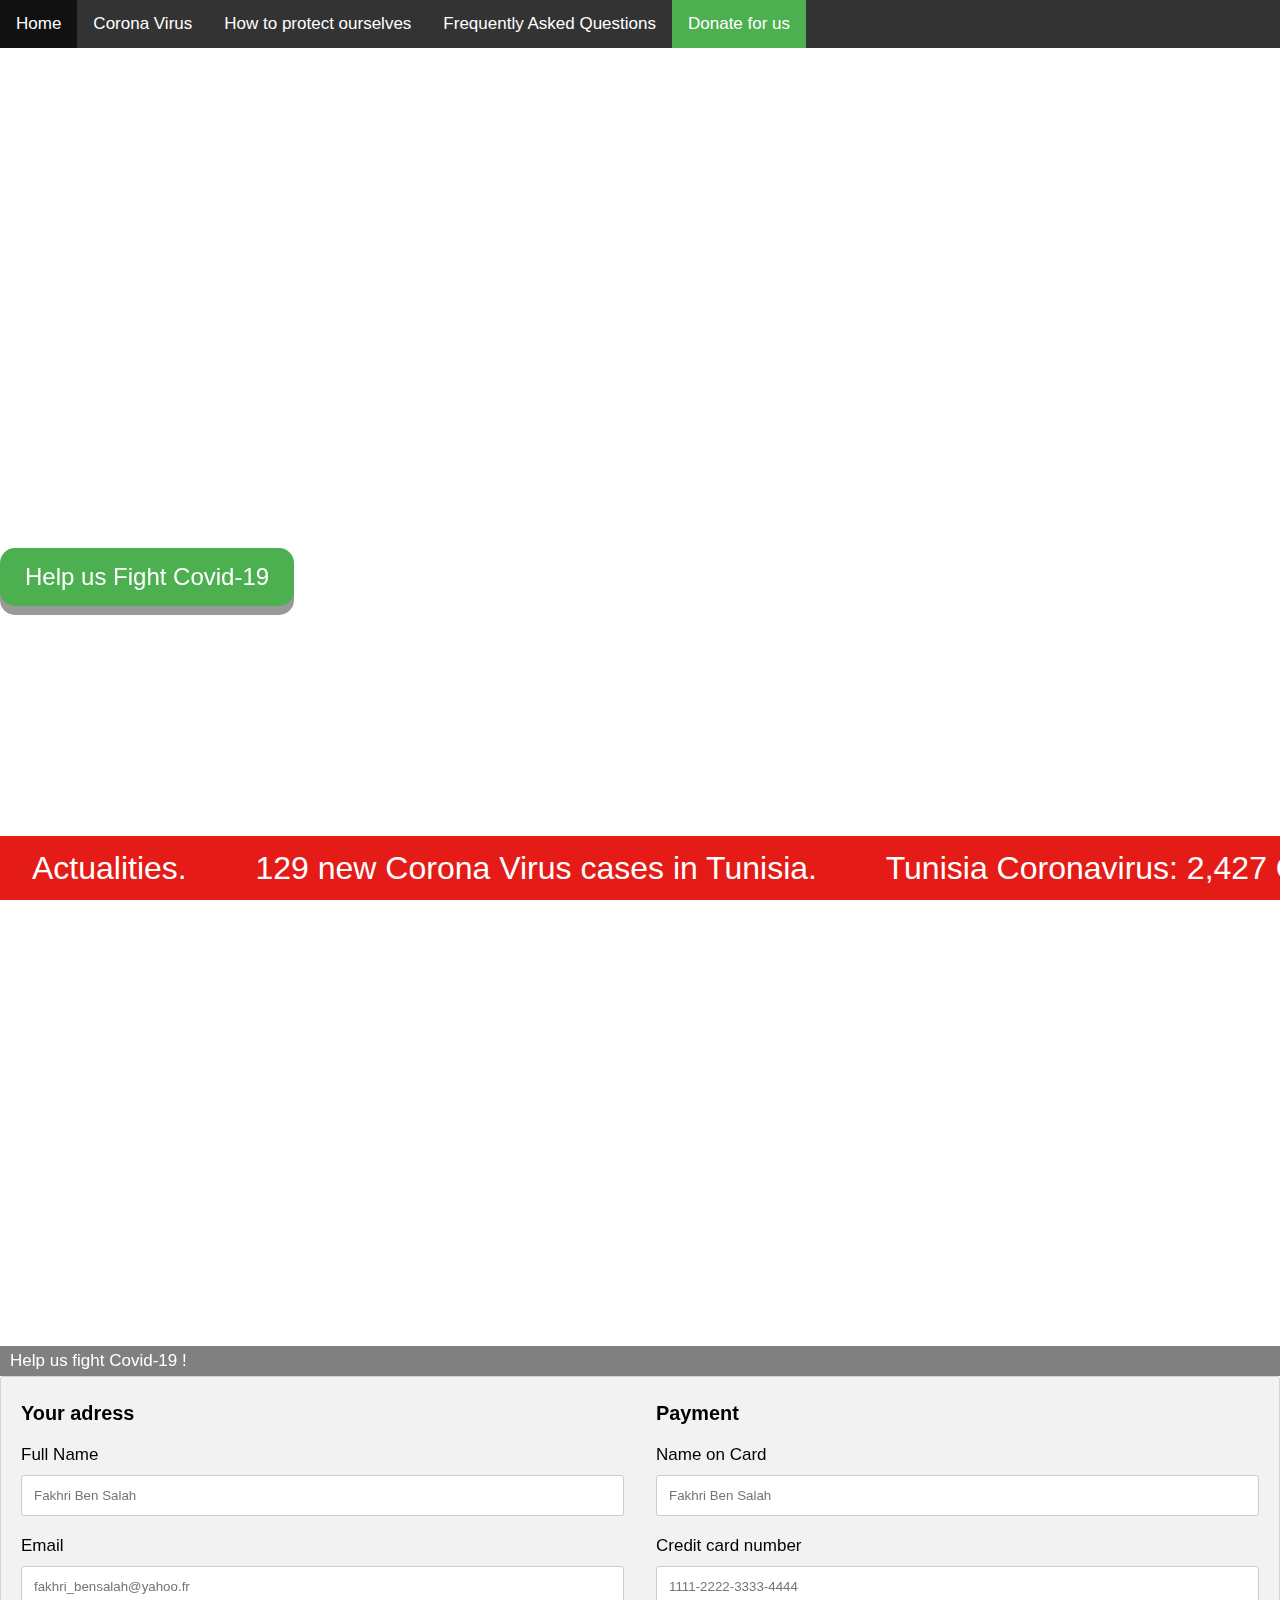
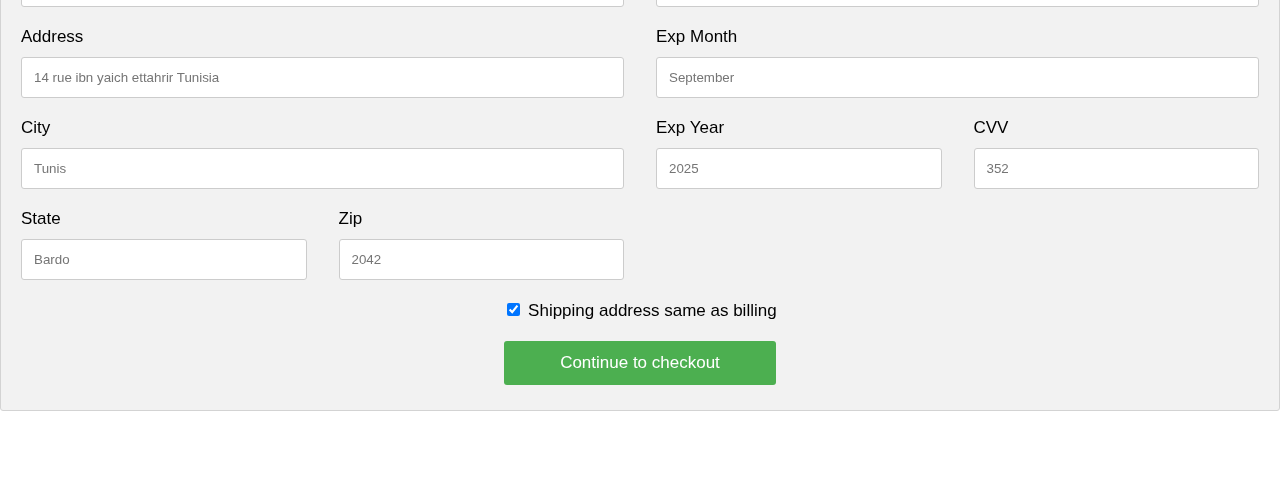
==== Donate.html @ afccd5d8 "Merge pull request #7 from FakhriBenSalah/master" ====
<!DOCTYPE html>
<html>
<meta charset="UTF-8">

<link rel="stylesheet" href="styles.css">
<meta name="viewport" content="width=device-width, initial-scale=1"> <!-- width that follows the screen of any device -->



<head>

    <script src="https://ajax.googleapis.com/ajax/libs/jquery/3.5.1/jquery.min.js"></script>
  <title></title>
  <link rel="stylesheet" href="styles.css">
  

</head>




<body>
  <header>
  <ul>
<li><a href="index.html">Home</a></li>
  <li><a href="CoronaVirus.html">Corona Virus</a></li>
  <li><a href="Protect.html">How to protect ourselves</a></li>
  <li><a href="FAQ.html">Frequently Asked Questions</a></li>
  <li><a class="activee" href="Donate.html">Donate for us</a></li>
  
</ul>
  </header>


<video autoplay muted loop id="myVideo">
  <source src="videos/donatebg.mp4" type="video/mp4">
</video> 




 


<br><br><br><br><br><br><br><br><br><br><br><br><br><br><br><br><br><br><br><br><br><br><br><br><br>
<button class="button" onClick="document.getElementById('bottompage').scrollIntoView();">Help us Fight Covid-19</button>




 


 <br> <br> <br> <br> <br> <br> <br> <br> <br> <br> <br> <br> <br> <br> <br> <br> <br> <br> <br><br> <br> <br> <br> <br> <br> <br> <br> <br> <br> <br> <br> <br> <br> <br> <br> <br> <br> <br>

 
   
   


<!-- responsive form -->
<form>
  <legend id="bottompage">Help us fight Covid-19 !</legend>

<div class="row">
  <div class="col-75">
    <div class="container">
      <form action="/action_page.php">

        <div class="row">
          <div class="col-50">
            <h3>Your adress</h3>
            <label for="fname"><i class="fa fa-user"></i> Full Name</label>
            <input type="text" id="fname" name="firstname" placeholder="Fakhri Ben Salah">
            <label for="email"><i class="fa fa-envelope"></i> Email</label>
            <input type="text" id="email" name="email" placeholder="fakhri_bensalah@yahoo.fr">
            <label for="adr"><i class="fa fa-address-card-o"></i> Address</label>
            <input type="text" id="adr" name="address" placeholder="14 rue ibn yaich ettahrir Tunisia">
            <label for="city"><i class="fa fa-institution"></i> City</label>
            <input type="text" id="city" name="city" placeholder="Tunis">

            <div class="row">
              <div class="col-50">
                <label for="state">State</label>
                <input type="text" id="state" name="state" placeholder="Bardo">
              </div>
              <div class="col-50">
                <label for="zip">Zip</label>
                <input type="text" id="zip" name="zip" placeholder="2042">
              </div>
            </div>
          </div>

          <div class="col-50">
            <h3>Payment</h3>
            
            
            <label for="cname">Name on Card</label>
            <input type="text" id="cname" name="cardname" placeholder="Fakhri Ben Salah">
            <label for="ccnum">Credit card number</label>
            <input type="text" id="ccnum" name="cardnumber" placeholder="1111-2222-3333-4444">
            <label for="expmonth">Exp Month</label>
            <input type="text" id="expmonth" name="expmonth" placeholder="September">

            <div class="row">
              <div class="col-50">
                <label for="expyear">Exp Year</label>
                <input type="text" id="expyear" name="expyear" placeholder="2025">
              </div>
              <div class="col-50">
                <label for="cvv">CVV</label>
                <input type="text" id="cvv" name="cvv" placeholder="352">
              </div>
            </div>
          </div>

        </div>
        <center><label>
          <input type="checkbox" checked="checked" name="sameadr"> Shipping address same as billing
        </label>
        <input type="submit" value="Continue to checkout" class="btn" ></center>
      </form>
    </div>
  </div>

  
</div>


</form>




</body>
<footer>
 
<div class="ticker-wrap">
<div class="ticker">
  <div class="ticker__item">Actualities.</div>
  <div class="ticker__item">129 new Corona Virus cases in Tunisia.</div>
  <div class="ticker__item">Tunisia Coronavirus: 2,427 Cases and 60 Deaths.</div>
  <div class="ticker__item">Tunisia-Sousse: The number of local contaminations increases to 85.</div>
  <div class="ticker__item">Tunisia-Kef reports new death from COVID-19.</div>
  <div class="ticker__item">Tunisia-Mahdia: The COVID-19 center exceeds its capacity.</div>
  <div class="ticker__item">Tunisia-COVID-59 more infections reported in Gabes.</div>
  <div class="ticker__item">Tunisia-113 more local coronavirus infections ,death toll hits 60.</div>
  <div class="ticker__item">Tunisia-CNSS calls for compliance with preventive measures against Covid-19. </div>
  <div class="ticker__item">Tunisia-Habib Kchaou: Travellers banned to enter to Tunisia unless they show up a negative test.</div>
</div>
</div>
</footer>
</html>
---- styles.css ----
body {
  margin: 0;
  font-family: Arial;
  font-size: 17px;
}

.header {
  padding: 3px;
  text-align: center;
  color: red;
  font-family: Cambria;

}




#myVideo {
  position: fixed;
  right: 0;
  bottom: 0;
  min-width: 100%; 
  min-height: 100%;
  z-index: -1;
}


ul {
  list-style-type: none;
  margin: 0;
  padding: 0;
  overflow: hidden;
  background-color: #333;
  position: -webkit-sticky; 
  position: sticky;
  top: 0;
  overflow:  auto;
}

li {
  float: left;

}

li a {
  display: block;
  color: white;
  text-align: center;
  padding: 14px 16px;
  text-decoration: none;
}

li a:hover {
  background-color: #111;
}

.activee {
  background-color: #4CAF50;
}

.right {
  float: right;
}






/*slide show */

* {box-sizing: border-box}
body {font-family: Verdana, sans-serif; margin:0}
.mySlides {display: none}
img {vertical-align: middle;}

/* Slideshow container */
.slideshow-container {
  max-width: 900px;
  position: relative;
  margin: auto;
}

/* Next & previous buttons */
.prev, .next {
  cursor: pointer;
  position: absolute;
  top: 50%;
  width: auto;
  padding: 16px;
  margin-top: -22px;
  color: white;
  font-weight: bold;
  font-size: 18px;
  transition: 0.6s ease;
  border-radius: 0 3px 3px 0;
  user-select: none;
}

/* Position the "next button" to the right */
.next {
  right: 0;
  border-radius: 3px 0 0 3px;
}

/* On hover, add a black background color with a little bit see-through */
.prev:hover, .next:hover {
  background-color: rgba(0,0,0,0.8);
}

/* Caption text */
.text {
  color: #f2f2f2;
  font-size: 15px;
  padding: 8px 12px;
  position: absolute;
  bottom: 8px;
  width: 100%;
  text-align: center;
}

/* Number text (1/3 etc) */
.numbertext {
  color: #f2f2f2;
  font-size: 12px;
  padding: 8px 12px;
  position: absolute;
  top: 0;
}

/* The dots/bullets/indicators */
.dot {
  cursor: pointer;
  height: 15px;
  width: 15px;
  margin: 0 2px;
  background-color: #bbb;
  border-radius: 50%;
  display: inline-block;
  transition: background-color 0.6s ease;
}

.active, .dot:hover {
  background-color: #717171;
}

/* Fading animation */
.fade {
  -webkit-animation-name: fade;
  -webkit-animation-duration: 1.5s;
  animation-name: fade;
  animation-duration: 1.5s;
}

@-webkit-keyframes fade {
  from {opacity: .4} 
  to {opacity: 1}
}

@keyframes fade {
  from {opacity: .4} 
  to {opacity: 1}
}

/* On smaller screens, decrease text size */
@media only screen and (max-width: 300px) {
  .prev, .next,.text {font-size: 11px}
}




/*fieldset and legend */

fieldset {
  background-color: #859AD4;
}

legend {
  background-color: gray;
  color: white;
  padding: 5px 10px;
}

h1 {
  float: right;
}




.ticker-wrap {
  position: fixed;
  bottom: 0;
    left: 0;
  width: 100%;
  overflow: hidden;
  height: 4rem;
  background-color: #e41b17;
  box-sizing: content-box;
}

.ticker-wrap .ticker {
  display: inline-block;
  height: 4rem;
  line-height: 4rem;
  white-space: nowrap;
  padding-right: 100%;
  box-sizing: content-box;
  -webkit-animation-iteration-count: infinite;
  animation-iteration-count: infinite;
  -webkit-animation-timing-function: linear;
  animation-timing-function: linear;
  -webkit-animation-name: ticker;
  animation-name: ticker;
  -webkit-animation-duration: 60s;
  animation-duration: 60s;
}

.ticker-wrap .ticker__item {
  display: inline-block;
  padding: 0 2rem;
  font-size: 2rem;
  color: white;
}

@-webkit-keyframes ticker {
  0% {
    -webkit-transform: translate3d(0, 0, 0);
    transform: translate3d(0, 0, 0);
    visibility: visible;
  }
  100% {
    -webkit-transform: translate3d(-100%, 0, 0);
    transform: translate3d(-100%, 0, 0);
  }
}
@keyframes ticker {
  0% {
    -webkit-transform: translate3d(0, 0, 0);
    transform: translate3d(0, 0, 0);
    visibility: visible;
  }
  100% {
    -webkit-transform: translate3d(-100%, 0, 0);
    transform: translate3d(-100%, 0, 0);
  }
}




footer {
    display: flex;
    justify-content: center;
    padding: 40px;
}



/* form checkout */

.row {
  display: -ms-flexbox; /* IE10 */
  display: flex;
  -ms-flex-wrap: wrap; /* IE10 */
  flex-wrap: wrap;
  margin: 0 -16px;
}

.col-25 {
  -ms-flex: 25%; /* IE10 */
  flex: 25%;
}

.col-50 {
  -ms-flex: 50%; /* IE10 */
  flex: 50%;
}

.col-75 {
  -ms-flex: 75%; /* IE10 */
  flex: 75%;
}

.col-25,
.col-50,
.col-75 {
  padding: 0 16px;
}

.container {
  background-color: #f2f2f2;
  padding: 5px 20px 15px 20px;
  border: 1px solid lightgrey;
  border-radius: 3px;
}

input[type=text] {
  width: 100%;
  margin-bottom: 20px;
  padding: 12px;
  border: 1px solid #ccc;
  border-radius: 3px;
}

label {
  margin-bottom: 10px;
  display: block;
}

.icon-container {
  margin-bottom: 20px;
  padding: 7px 0;
  font-size: 24px;
}

.btn {
  background-color: #4CAF50;
  color: white;
  padding: 12px;
  margin: 10px 0;
  border: none;
  width: 22%;
  border-radius: 3px;
  cursor: pointer;
  font-size: 17px;
}

.btn:hover {
  background-color: #45a049;
}

span.price {
  float: right;
  color: grey;
}

/* Responsive layout - when the screen is less than 800px wide, make the two columns stack on top of each other instead of next to each other (and change the direction - make the "cart" column go on top) */
@media (max-width: 800px) {
  .row {
    flex-direction: column-reverse;
  }
  .col-25 {
    margin-bottom: 20px;
  }
}


/* for donate button style */

.button {
  padding: 15px 25px;
  font-size: 24px;
  text-align: center;
  cursor: pointer;
  outline: none;
  color: #fff;
  background-color: #4CAF50;
  border: none;
  border-radius: 15px;
  box-shadow: 0 9px #999;
}

.button:hover {background-color: #3e8e41}

.button:active {
  background-color: #3e8e41;
  box-shadow: 0 5px #666;
  transform: translateY(4px);
}




/* table */

.tablink {
  background-color: #555;
  color: white;
  border: none;
  outline: none;
  cursor: pointer;
  padding: 14px 16px;
  font-size: 17px;
  width: 27%;
}

.tablink:hover {
  background-color: #777;
}

/* Style the tab content */
.tabcontent {
  color: white;
  display: none;
  padding: 50px;
  text-align: center;
  margin-left: 30px;
  margin-right: 30px;
}

#first {background-color:green;}
#second {background-color:orange;}
#third {background-color:red;}


/* transparent text background */



div.transbox {
  margin: 30px;
  background-color: #ffffff;
  border: 1px solid black;
  opacity: 0.6;
}

div.transbox p {
  margin: 5%;
  font-weight: bold;
  color: #000000;
}
---- styles.css ----
body {
  margin: 0;
  font-family: Arial;
  font-size: 17px;
}

.header {
  padding: 3px;
  text-align: center;
  color: red;
  font-family: Cambria;

}




#myVideo {
  position: fixed;
  right: 0;
  bottom: 0;
  min-width: 100%; 
  min-height: 100%;
  z-index: -1;
}


ul {
  list-style-type: none;
  margin: 0;
  padding: 0;
  overflow: hidden;
  background-color: #333;
  position: -webkit-sticky; 
  position: sticky;
  top: 0;
  overflow:  auto;
}

li {
  float: left;

}

li a {
  display: block;
  color: white;
  text-align: center;
  padding: 14px 16px;
  text-decoration: none;
}

li a:hover {
  background-color: #111;
}

.activee {
  background-color: #4CAF50;
}

.right {
  float: right;
}






/*slide show */

* {box-sizing: border-box}
body {font-family: Verdana, sans-serif; margin:0}
.mySlides {display: none}
img {vertical-align: middle;}

/* Slideshow container */
.slideshow-container {
  max-width: 900px;
  position: relative;
  margin: auto;
}

/* Next & previous buttons */
.prev, .next {
  cursor: pointer;
  position: absolute;
  top: 50%;
  width: auto;
  padding: 16px;
  margin-top: -22px;
  color: white;
  font-weight: bold;
  font-size: 18px;
  transition: 0.6s ease;
  border-radius: 0 3px 3px 0;
  user-select: none;
}

/* Position the "next button" to the right */
.next {
  right: 0;
  border-radius: 3px 0 0 3px;
}

/* On hover, add a black background color with a little bit see-through */
.prev:hover, .next:hover {
  background-color: rgba(0,0,0,0.8);
}

/* Caption text */
.text {
  color: #f2f2f2;
  font-size: 15px;
  padding: 8px 12px;
  position: absolute;
  bottom: 8px;
  width: 100%;
  text-align: center;
}

/* Number text (1/3 etc) */
.numbertext {
  color: #f2f2f2;
  font-size: 12px;
  padding: 8px 12px;
  position: absolute;
  top: 0;
}

/* The dots/bullets/indicators */
.dot {
  cursor: pointer;
  height: 15px;
  width: 15px;
  margin: 0 2px;
  background-color: #bbb;
  border-radius: 50%;
  display: inline-block;
  transition: background-color 0.6s ease;
}

.active, .dot:hover {
  background-color: #717171;
}

/* Fading animation */
.fade {
  -webkit-animation-name: fade;
  -webkit-animation-duration: 1.5s;
  animation-name: fade;
  animation-duration: 1.5s;
}

@-webkit-keyframes fade {
  from {opacity: .4} 
  to {opacity: 1}
}

@keyframes fade {
  from {opacity: .4} 
  to {opacity: 1}
}

/* On smaller screens, decrease text size */
@media only screen and (max-width: 300px) {
  .prev, .next,.text {font-size: 11px}
}




/*fieldset and legend */

fieldset {
  background-color: #859AD4;
}

legend {
  background-color: gray;
  color: white;
  padding: 5px 10px;
}

h1 {
  float: right;
}




.ticker-wrap {
  position: fixed;
  bottom: 0;
    left: 0;
  width: 100%;
  overflow: hidden;
  height: 4rem;
  background-color: #e41b17;
  box-sizing: content-box;
}

.ticker-wrap .ticker {
  display: inline-block;
  height: 4rem;
  line-height: 4rem;
  white-space: nowrap;
  padding-right: 100%;
  box-sizing: content-box;
  -webkit-animation-iteration-count: infinite;
  animation-iteration-count: infinite;
  -webkit-animation-timing-function: linear;
  animation-timing-function: linear;
  -webkit-animation-name: ticker;
  animation-name: ticker;
  -webkit-animation-duration: 60s;
  animation-duration: 60s;
}

.ticker-wrap .ticker__item {
  display: inline-block;
  padding: 0 2rem;
  font-size: 2rem;
  color: white;
}

@-webkit-keyframes ticker {
  0% {
    -webkit-transform: translate3d(0, 0, 0);
    transform: translate3d(0, 0, 0);
    visibility: visible;
  }
  100% {
    -webkit-transform: translate3d(-100%, 0, 0);
    transform: translate3d(-100%, 0, 0);
  }
}
@keyframes ticker {
  0% {
    -webkit-transform: translate3d(0, 0, 0);
    transform: translate3d(0, 0, 0);
    visibility: visible;
  }
  100% {
    -webkit-transform: translate3d(-100%, 0, 0);
    transform: translate3d(-100%, 0, 0);
  }
}




footer {
    display: flex;
    justify-content: center;
    padding: 40px;
}



/* form checkout */

.row {
  display: -ms-flexbox; /* IE10 */
  display: flex;
  -ms-flex-wrap: wrap; /* IE10 */
  flex-wrap: wrap;
  margin: 0 -16px;
}

.col-25 {
  -ms-flex: 25%; /* IE10 */
  flex: 25%;
}

.col-50 {
  -ms-flex: 50%; /* IE10 */
  flex: 50%;
}

.col-75 {
  -ms-flex: 75%; /* IE10 */
  flex: 75%;
}

.col-25,
.col-50,
.col-75 {
  padding: 0 16px;
}

.container {
  background-color: #f2f2f2;
  padding: 5px 20px 15px 20px;
  border: 1px solid lightgrey;
  border-radius: 3px;
}

input[type=text] {
  width: 100%;
  margin-bottom: 20px;
  padding: 12px;
  border: 1px solid #ccc;
  border-radius: 3px;
}

label {
  margin-bottom: 10px;
  display: block;
}

.icon-container {
  margin-bottom: 20px;
  padding: 7px 0;
  font-size: 24px;
}

.btn {
  background-color: #4CAF50;
  color: white;
  padding: 12px;
  margin: 10px 0;
  border: none;
  width: 22%;
  border-radius: 3px;
  cursor: pointer;
  font-size: 17px;
}

.btn:hover {
  background-color: #45a049;
}

span.price {
  float: right;
  color: grey;
}

/* Responsive layout - when the screen is less than 800px wide, make the two columns stack on top of each other instead of next to each other (and change the direction - make the "cart" column go on top) */
@media (max-width: 800px) {
  .row {
    flex-direction: column-reverse;
  }
  .col-25 {
    margin-bottom: 20px;
  }
}


/* for donate button style */

.button {
  padding: 15px 25px;
  font-size: 24px;
  text-align: center;
  cursor: pointer;
  outline: none;
  color: #fff;
  background-color: #4CAF50;
  border: none;
  border-radius: 15px;
  box-shadow: 0 9px #999;
}

.button:hover {background-color: #3e8e41}

.button:active {
  background-color: #3e8e41;
  box-shadow: 0 5px #666;
  transform: translateY(4px);
}




/* table */

.tablink {
  background-color: #555;
  color: white;
  border: none;
  outline: none;
  cursor: pointer;
  padding: 14px 16px;
  font-size: 17px;
  width: 27%;
}

.tablink:hover {
  background-color: #777;
}

/* Style the tab content */
.tabcontent {
  color: white;
  display: none;
  padding: 50px;
  text-align: center;
  margin-left: 30px;
  margin-right: 30px;
}

#first {background-color:green;}
#second {background-color:orange;}
#third {background-color:red;}


/* transparent text background */



div.transbox {
  margin: 30px;
  background-color: #ffffff;
  border: 1px solid black;
  opacity: 0.6;
}

div.transbox p {
  margin: 5%;
  font-weight: bold;
  color: #000000;
}
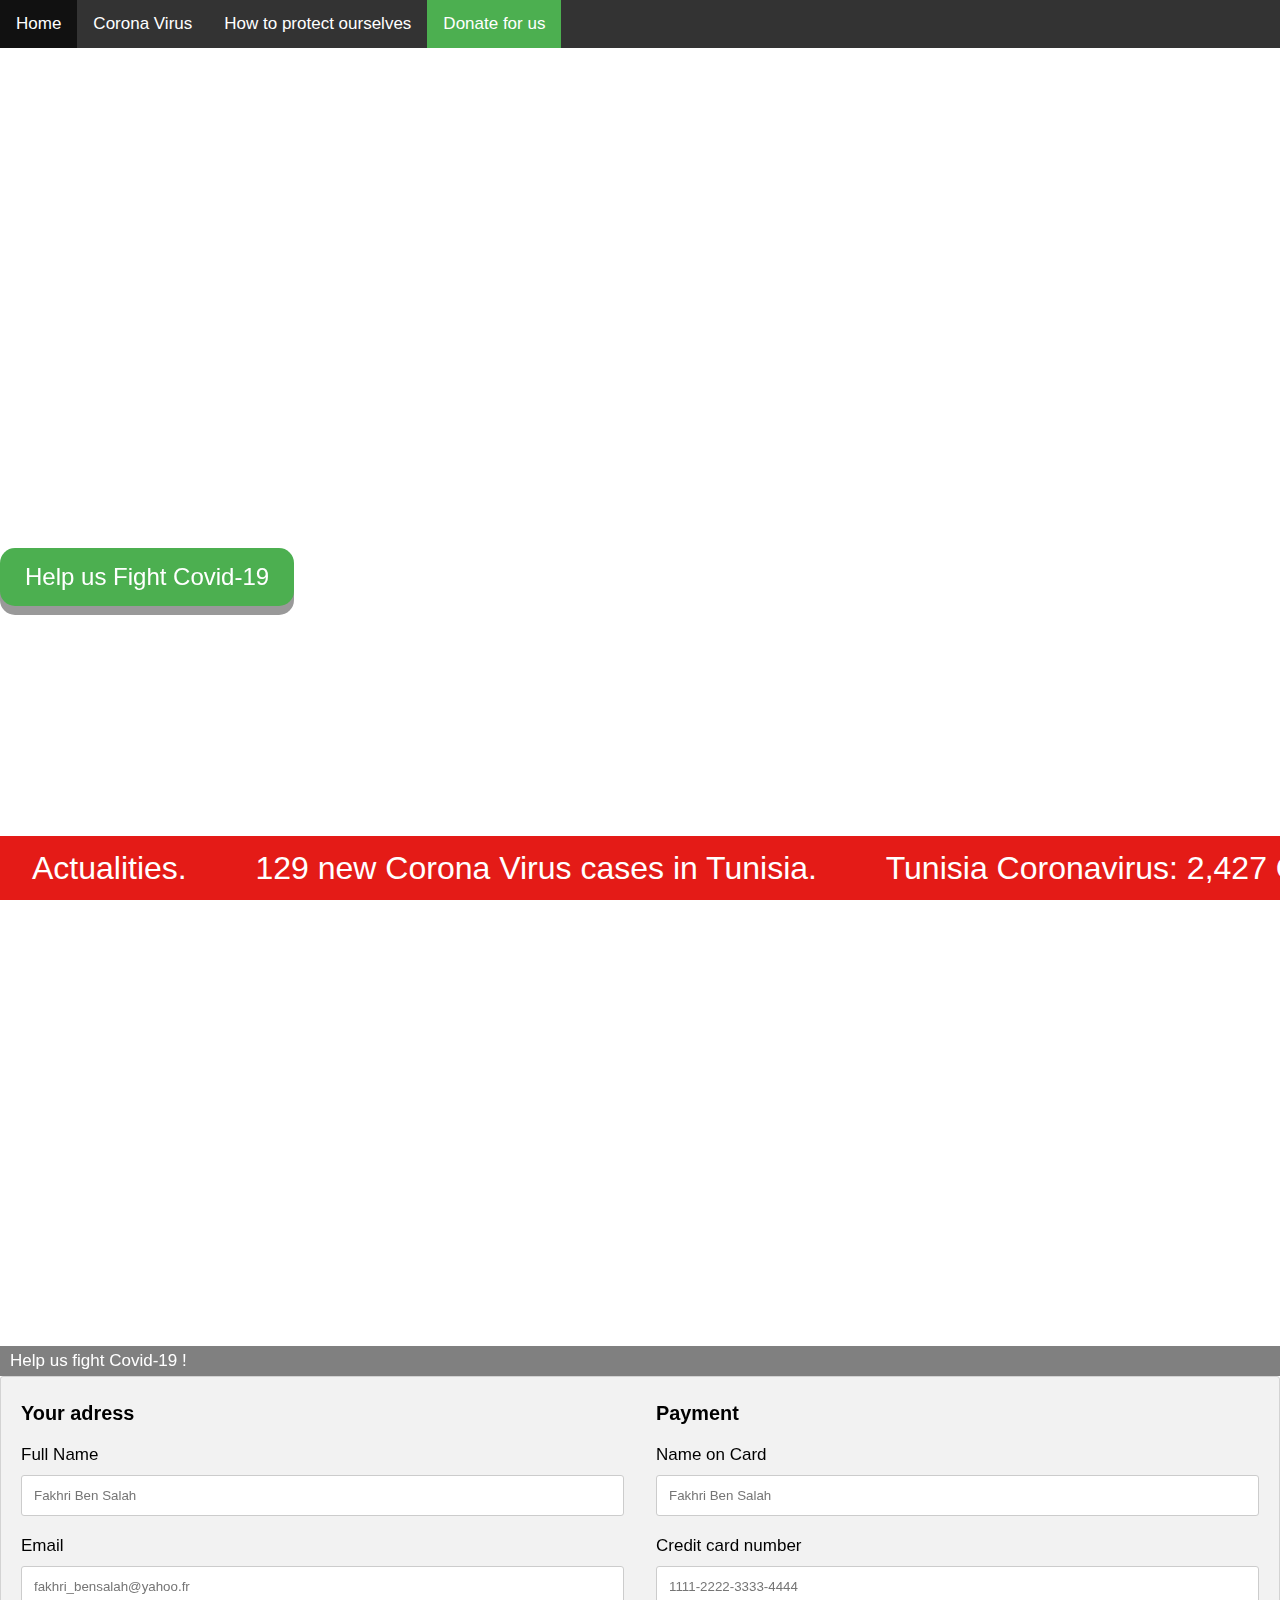
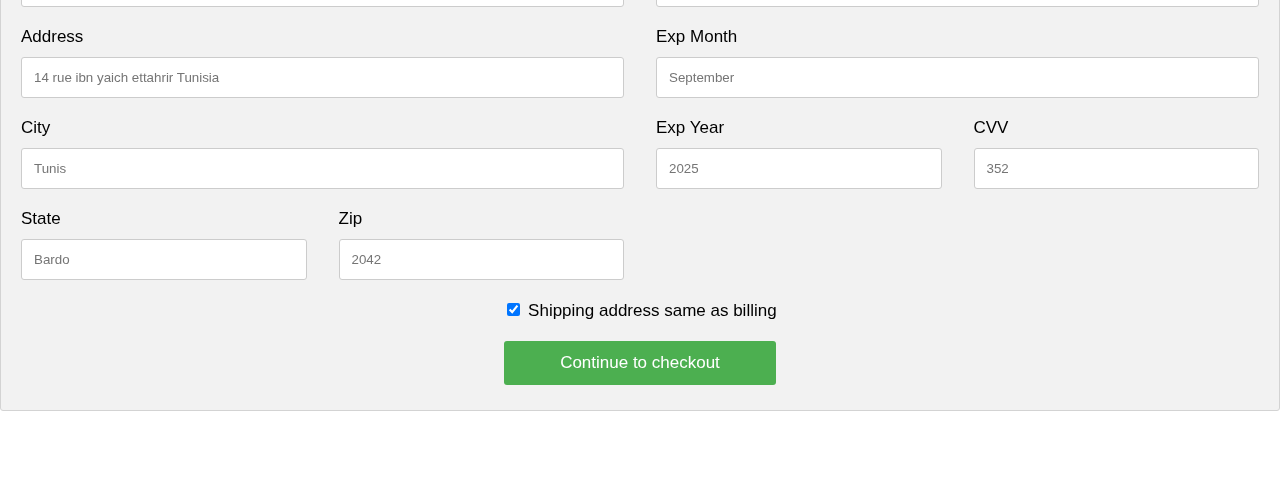
==== commit 1a0a040d: "Fakhri late night push, deleted unecessary tab, for less size for video, also video was too blurry a" ====
--- a/Donate.html
+++ b/Donate.html
@@ -25,7 +25,6 @@
 <li><a href="index.html">Home</a></li>
   <li><a href="CoronaVirus.html">Corona Virus</a></li>
   <li><a href="Protect.html">How to protect ourselves</a></li>
-  <li><a href="FAQ.html">Frequently Asked Questions</a></li>
   <li><a class="activee" href="Donate.html">Donate for us</a></li>
   
 </ul>
--- a/styles.css
+++ b/styles.css
@@ -413,7 +413,7 @@
   margin: 30px;
   background-color: #ffffff;
   border: 1px solid black;
-  opacity: 0.6;
+  opacity: 0.5;
 }
 
 div.transbox p {
@@ -422,3 +422,5 @@
   color: #000000;
 }
 
+
+
--- a/styles.css
+++ b/styles.css
@@ -413,7 +413,7 @@
   margin: 30px;
   background-color: #ffffff;
   border: 1px solid black;
-  opacity: 0.6;
+  opacity: 0.5;
 }
 
 div.transbox p {
@@ -422,3 +422,5 @@
   color: #000000;
 }
 
+
+
